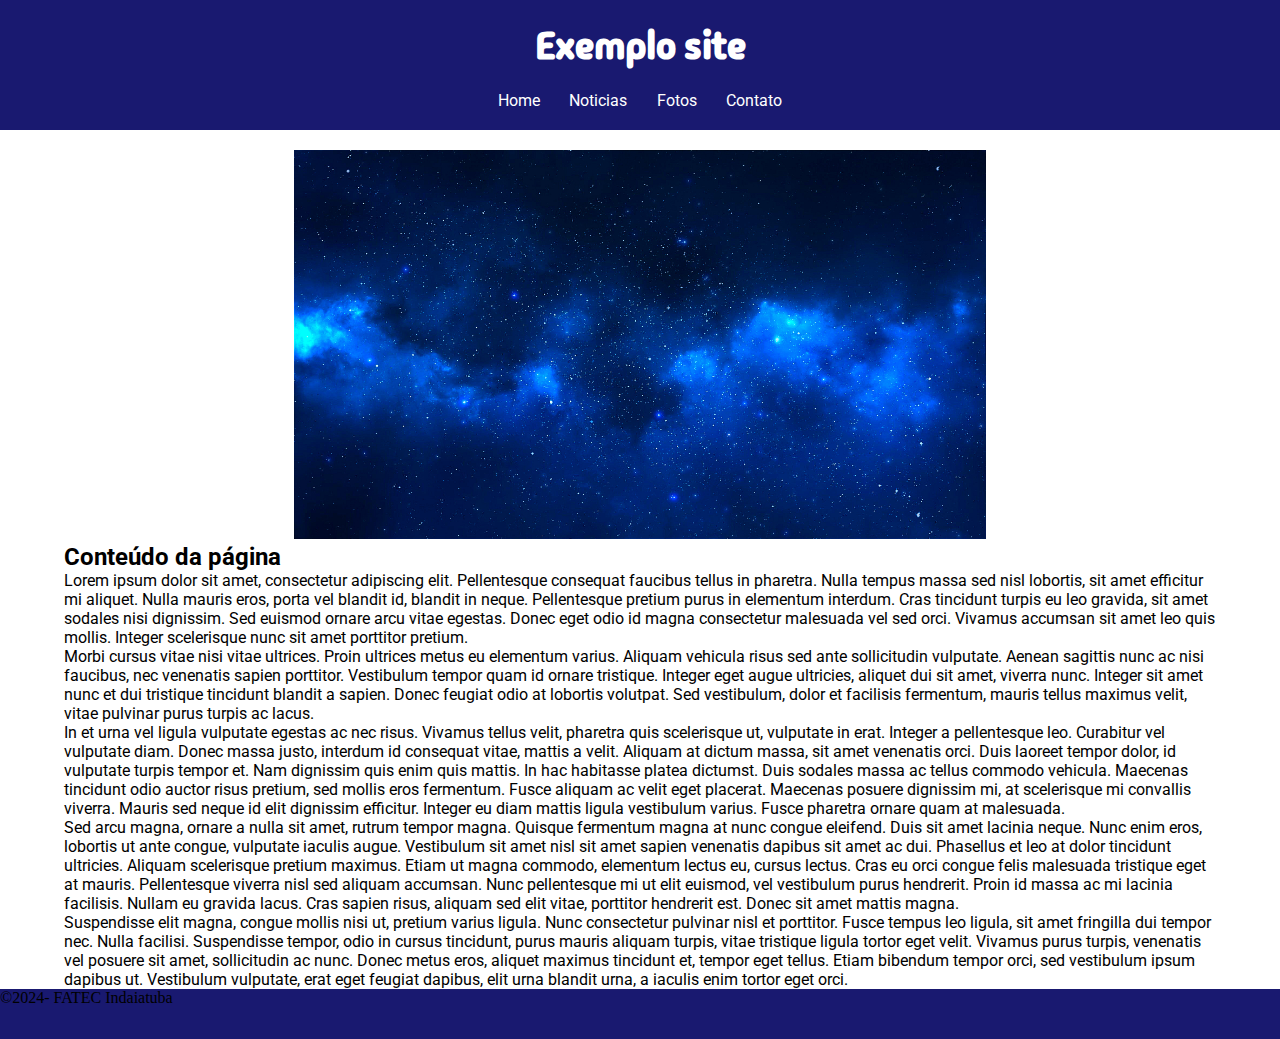
==== semestre1/desenvolvimentoweb1/site/index.html @ 5b75d4bd "Estilizando index do site" ====
<!DOCTYPE html>
<html lang="pt-br">
<head>
    <meta charset="UTF-8">
    <meta name="viewport" content="width=device-width, initial-scale=1.0">
    <title>Projeto site</title>
    <link rel="preconnect" href="https://fonts.googleapis.com">
    <link rel="preconnect" href="https://fonts.gstatic.com" crossorigin>
    <link href="https://fonts.googleapis.com/css2?family=Madimi+One&display=swap" rel="stylesheet">
    <link href="https://fonts.googleapis.com/css2?family=Roboto&display=swap" rel="stylesheet">
    <link rel="stylesheet" href="./css/main.css">
</head>
<body>
    <div id="container">
        <div id="header">
            <h1 id="logo">Exemplo site</h1>
            <ul id="menu">
                <li>Home</li>
                <li>Noticias</li>
                <li>Fotos</li>
                <li>Contato</li>
            </ul>
        </div>
        <div id="content">
            <p><img src="./images/principal.jpg" alt="imagem do espaço sideral com muitas estrelas e planetas"
                title="imagem do espaço sideral"></p>
            <h2>Conteúdo da página</h2>
            <p>
                Lorem ipsum dolor sit amet, consectetur adipiscing elit. Pellentesque consequat faucibus tellus in pharetra.
                Nulla tempus massa sed nisl lobortis, sit amet efficitur mi aliquet. Nulla mauris eros, porta vel blandit
                id, blandit in neque. Pellentesque pretium purus in elementum interdum. Cras tincidunt turpis eu leo
                gravida, sit amet sodales nisi dignissim. Sed euismod ornare arcu vitae egestas. Donec eget odio id magna
                consectetur malesuada vel sed orci. Vivamus accumsan sit amet leo quis mollis. Integer scelerisque nunc sit
                amet porttitor pretium.
            </p>
            <p>
                Morbi cursus vitae nisi vitae ultrices. Proin ultrices metus eu elementum varius. Aliquam vehicula risus sed
                ante sollicitudin vulputate. Aenean sagittis nunc ac nisi faucibus, nec venenatis sapien porttitor.
                Vestibulum tempor quam id ornare tristique. Integer eget augue ultricies, aliquet dui sit amet, viverra
                nunc. Integer sit amet nunc et dui tristique tincidunt blandit a sapien. Donec feugiat odio at lobortis
                volutpat. Sed vestibulum, dolor et facilisis fermentum, mauris tellus maximus velit, vitae pulvinar purus
                turpis ac lacus.
            </p>
            <p>
                In et urna vel ligula vulputate egestas ac nec risus. Vivamus tellus velit, pharetra quis scelerisque ut,
                vulputate in erat. Integer a pellentesque leo. Curabitur vel vulputate diam. Donec massa justo, interdum id
                consequat vitae, mattis a velit. Aliquam at dictum massa, sit amet venenatis orci. Duis laoreet tempor
                dolor, id vulputate turpis tempor et. Nam dignissim quis enim quis mattis. In hac habitasse platea dictumst.
                Duis sodales massa ac tellus commodo vehicula. Maecenas tincidunt odio auctor risus pretium, sed mollis eros
                fermentum. Fusce aliquam ac velit eget placerat. Maecenas posuere dignissim mi, at scelerisque mi convallis
                viverra. Mauris sed neque id elit dignissim efficitur. Integer eu diam mattis ligula vestibulum varius.
                Fusce pharetra ornare quam at malesuada.
            </p>
            <p>
                Sed arcu magna, ornare a nulla sit amet, rutrum tempor magna. Quisque fermentum magna at nunc congue
                eleifend. Duis sit amet lacinia neque. Nunc enim eros, lobortis ut ante congue, vulputate iaculis augue.
                Vestibulum sit amet nisl sit amet sapien venenatis dapibus sit amet ac dui. Phasellus et leo at dolor
                tincidunt ultricies. Aliquam scelerisque pretium maximus. Etiam ut magna commodo, elementum lectus eu,
                cursus lectus. Cras eu orci congue felis malesuada tristique eget at mauris. Pellentesque viverra nisl sed
                aliquam accumsan. Nunc pellentesque mi ut elit euismod, vel vestibulum purus hendrerit. Proin id massa ac mi
                lacinia facilisis. Nullam eu gravida lacus. Cras sapien risus, aliquam sed elit vitae, porttitor hendrerit
                est. Donec sit amet mattis magna.
            </p>
            <p>
                Suspendisse elit magna, congue mollis nisi ut, pretium varius ligula. Nunc consectetur pulvinar nisl et
                porttitor. Fusce tempus leo ligula, sit amet fringilla dui tempor nec. Nulla facilisi. Suspendisse tempor,
                odio in cursus tincidunt, purus mauris aliquam turpis, vitae tristique ligula tortor eget velit. Vivamus
                purus turpis, venenatis vel posuere sit amet, sollicitudin ac nunc. Donec metus eros, aliquet maximus
                tincidunt et, tempor eget tellus. Etiam bibendum tempor orci, sed vestibulum ipsum dapibus ut. Vestibulum
                vulputate, erat eget feugiat dapibus, elit urna blandit urna, a iaculis enim tortor eget orci.
            </p>
        </div>
        <div id="footer">
            <p>&copy;2024- FATEC Indaiatuba</p>
        </div>
    </div>
</body>
</html>
---- semestre1/desenvolvimentoweb1/site/css/main.css ----
*{
    margin: 0;
    padding: 0;
}

#header{
    background-color: #191970;
    width: 100%;
    position: fixed;
    top: 0;
    color: #FFFFFF;
}

#logo{
    text-align: center;
    padding-top: 20px;
    font-family: 'Madimi One', 'Tahoma';
    font-size: 3vw;
}

#menu{
    width: 100%;
    text-align: center;
    padding: 20px 0;
}

#menu li{
    list-style-type: none;
    display: inline;
    cursor: pointer;
    padding: 1%;
}

#menu li:hover{
    /*background-color: #00BFFF;*/
    padding-bottom: 0.4em;
    border-bottom: 0.3em solid #00bfff;
    font-weight: bold;
}

#menu, #content {
    font-family: 'Roboto';
}
#content{
    padding-top: 150px;
    width: 90%;
    margin: 0 auto;
}

#content p:first-child {
    text-align: center;
}

#content img{
    width: 60%;
}

#footer {
    background-color: #191970;
    width: 100%;
    height: 50px;
}
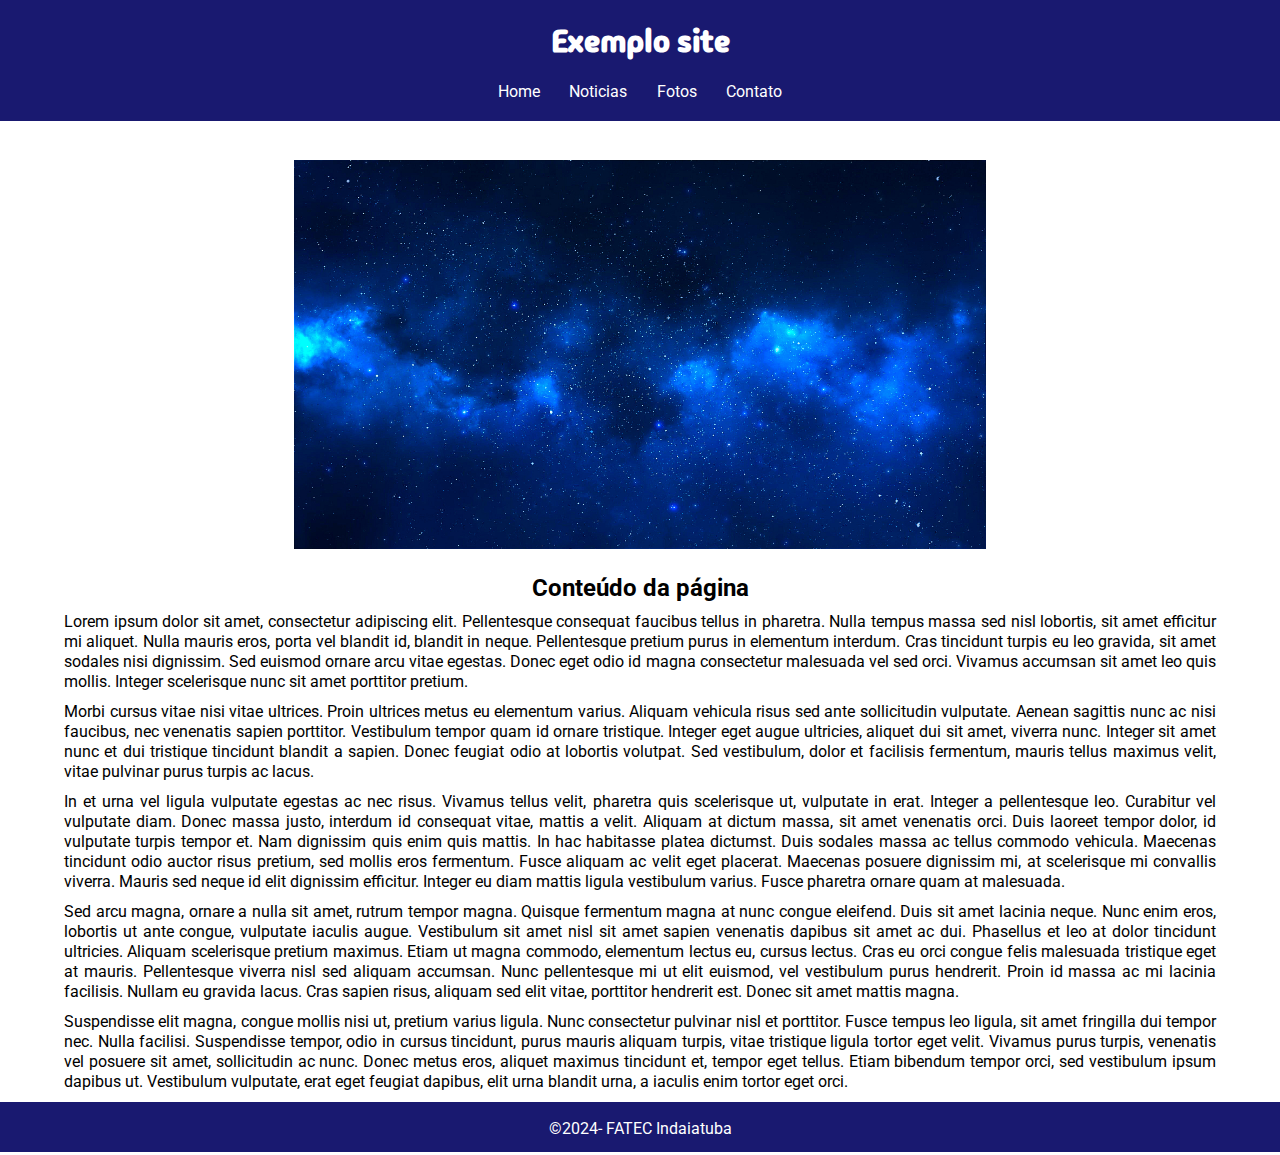
==== commit 73d4f109: "Finalizando Index e criando noticias" ====
--- a/semestre1/desenvolvimentoweb1/site/index.html
+++ b/semestre1/desenvolvimentoweb1/site/index.html
@@ -15,8 +15,8 @@
         <div id="header">
             <h1 id="logo">Exemplo site</h1>
             <ul id="menu">
-                <li>Home</li>
-                <li>Noticias</li>
+                <li><a href="index.html">Home</a></li>
+                <li><a href="pages/noticias.html">Noticias</a></li>
                 <li>Fotos</li>
                 <li>Contato</li>
             </ul>
--- a/semestre1/desenvolvimentoweb1/site/css/main.css
+++ b/semestre1/desenvolvimentoweb1/site/css/main.css
@@ -1,6 +1,11 @@
 *{
     margin: 0;
     padding: 0;
+}
+
+#container {
+    position: relative;
+    min-height: 100vh;
 }
 
 #header{
@@ -15,7 +20,6 @@
     text-align: center;
     padding-top: 20px;
     font-family: 'Madimi One', 'Tahoma';
-    font-size: 3vw;
 }
 
 #menu{
@@ -31,6 +35,11 @@
     padding: 1%;
 }
 
+#menu li a {
+    text-decoration: none;
+    color: inherit;
+}
+
 #menu li:hover{
     /*background-color: #00BFFF;*/
     padding-bottom: 0.4em;
@@ -38,17 +47,28 @@
     font-weight: bold;
 }
 
-#menu, #content {
+#menu, #content, #footer {
     font-family: 'Roboto';
 }
 #content{
     padding-top: 150px;
+    padding-bottom: 60px;
     width: 90%;
     margin: 0 auto;
 }
 
-#content p:first-child {
+#content p{
+    text-align: justify;
+    line-height: 20px;
+    padding-top: 10px;
+}
+
+#content p:first-child, #content h2 {
     text-align: center;
+}
+
+#content h2 {
+    padding-top: 20px;
 }
 
 #content img{
@@ -59,4 +79,13 @@
     background-color: #191970;
     width: 100%;
     height: 50px;
+    position: absolute;
+    bottom: 0;
+    left: 0;
+}
+
+#footer p{
+    text-align: center;
+    color: #FFFFFF;
+    padding: 17px 0;
 }